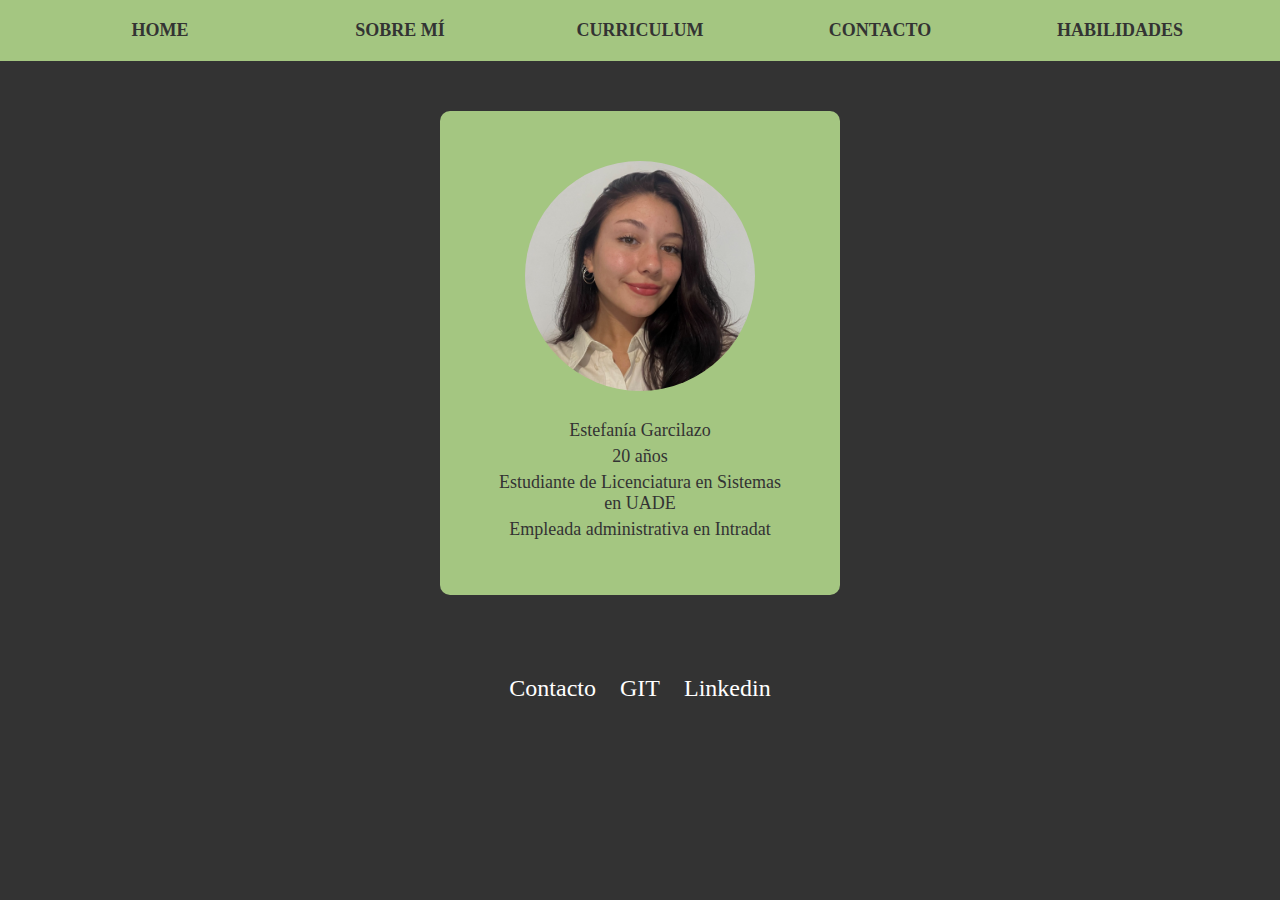
==== index.html @ 212216d3 "Add files via upload" ====
<!DOCTYPE html>
<html lang="es">
<head>
    <meta charset="UTF-8">
    <meta name="viewport" content="width=device-width, initial-scale=1.0">
    <title>Portafolio de Estefanía Garcilazo</title>
    <link rel="stylesheet" href="css/estilocss.css">
</head>
<body>
    <header>
        <nav>
            <ul>
                <li><a href="index.html">HOME</a></li>
                <li><a href="sobremi.html">SOBRE MÍ</a></li>
                <li> <a href="curriculum.html">CURRICULUM</a></li>
                <li><a href="contacto.html">CONTACTO</a></li>
                <li><a href="habilidades.html">HABILIDADES</a></li>
            
            </ul>
        </nav>

    </header>
    
    <main>
        <div class="perfil">
            <img src= "img/fotocv.jpg" class="fotocv" alt="fotocv">
            <div class="info">
                <p>Estefanía Garcilazo</p>
                <p>20 años</p>
                <p>Estudiante de Licenciatura en Sistemas en UADE</p>
                <p>Empleada administrativa en Intradat</p>

            </div>
    </main>

    
    <footer>
        <div class="social-icons">
            <a href="contacto.html">Contacto</a>
            <a href="https://github.com/Estefaniagarcilazo" target="_blank">GIT</a>
            <a href="http://linkedin.com/in/estefania-garcilazo-435a7728b" target="_blank">Linkedin</a>
        </div>
    </footer>
</body>
</html>
---- css/estilocss.css ----
body {
    font-family: 'Inter';
    background-color: #333333;
    color: #ffffff;
    margin: 0;
    padding: 0;
    text-align: center;
}

header {
    background-color: #A4C681;
    padding: 20px 0;
}

nav ul {
    list-style: none;
    margin: 0;
    padding: 0;
    display: flex;
    justify-content: center;
}

nav ul li {
    width: 200px;
    left: 26px;
    top: 46px;
    margin: 0 20px;
    display: flex;
    justify-content: center;
}

nav ul li a {
    text-decoration: none;
    color: #333333;
    font-weight: bold;
    font-size: 18px;
}

nav ul li a:hover{
    color: aliceblue;
}


main {
    background-color: #333333;
    padding: 50px 0;
}

.perfil {
    display: inline-block;
    text-align: center;
    background-color: #A4C681;
    padding: 50px;
    border-radius: 10px;
    width: 300px;
}

.fotocv {
    border-radius: 50%;
    width: 230px;
    height: 230px;
    object-fit: cover;
    margin-bottom: 20px;
}

.info h1 {
    font-size: 24px;
    color: #333333;
    margin: 0 0 10px;
}

.info p {
    font-size: 18px;
    color: #333333;
    margin: 5px 0;
}

footer {
    background-color: #333333;
    padding: 20px 0;
    display: inline-flex;

}
.social-icons {
    margin-top: 10px;
}

.social-icons a {
    color: #FFFFFF;
    font-size: 24px;
    margin: 0 10px;
    text-decoration: none;
}

.social-icons a:hover {
    color: #CCCCCC;
}

.social-icons2 {
    margin-top: 500px;
}

.social-icons2 a {
    color: #FFFFFF;
    font-size: 24px;
    margin: 0 10px;
    text-decoration: none;
}

.social-icons2 a:hover {
    color: #CCCCCC;
}


/*sobre mi*/

h1{
    top: 80px;
    text-align: center;
    font-family: 'Inter';
    font-style: normal;
    font-weight: 200;
    font-size: 38px;
    line-height: 77px;
    color:azure;
    text-decoration: underline;

}

.fotocomputadora {
    position: absolute;
    width: 400px;
    height: 254px;
    left: 1050px;
    top: 265px;

    background: url(mejores-desktops.png);
    border-radius: 20px 0px 0px 20px;
}

.fotomaquillaje {
    position: absolute;
    width: 460px;
    height: 226px;
    left: 40px;
    top: 490px;

    background: url(42507.jpg);
    border-radius: 0px 20px 20px 0px;
}

.texto1{
    position: absolute;
    width: 970px;
    height: 358px;
    left: 38px;
    top: 240px;
    text-align: justify;
    font-family: 'Inter';
    font-style: normal;
    font-weight: 200;
    font-size: 24px;
    line-height: 36px;
    color: #D9D9D9;
}

.texto2{
    position: absolute;
    width: 890px;
    height: 264px;
    left: 530px;
    top: 550px;
    text-align:justify;
    font-family:'Inter';
    font-style: normal;
    font-weight: 200;
    font-size: 24px;
    line-height: 36px;
    color: #D9D9D9;
}

/*curriculum*/
.formatocv{
    display: inline-block;
    text-align: center;
    background-color: #A4C681;
    padding: 70px;
    border-radius: 10px;
    width: 300px;
    font-size: 26px;
    text-decoration: none;
    list-style: none;
}

.listacv li {
    list-style: none;
    text-align: center;
    color: azure;
}

/*contacto*/
.contact-form {
    background-color: #FFFFFF;
    color:#333333;
    border-radius: 15px;
    padding: 20px;
    margin: 20px auto;
    width: 80%;
    max-width: 800px;
}

.contact-form label {
    display: block;
    margin-top: 15px;
    font-size: 18px;
    text-align: left;
}

.contact-form input, .contact-form textarea {
    width: 95%;
    padding: 10px;
    margin-top: 5px;
    border: 1px solid #CCCCCC;
    border-radius: 5px;
    font-size: 16px;
    color:#A4C681;
}

.contact-form input::placeholder, .contact-form textarea::placeholder {
    color: #CCCCCC;
}

.contact-form button {
    background-color:#A4C681;
    color: #FFFFFF;
    border: none;
    padding: 10px 20px;
    border-radius: 5px;
    font-size: 16px;
    margin-top: 20px;
    cursor: pointer;
}

.contact-form button:hover {
    background-color:#CCCCCC;
}

/*habilidades*/
.habilidades{
    position: absolute;
    width: 823px;
    height: 586px;
    left: 55px;
    top: 250px;
    text-align: left;
    font-family: 'Inter';
    font-style: normal;
    font-weight: 350;
    font-size: 26px;
    line-height: 56px;

    color: #D9D9D9;

}

.foto-paqueteoffice{
    position: absolute;
    width: 250px;
    height: 150px;
    left: 700px;
    top: 300px;

    background: url(office.jpg);
    border-radius: 20px;
}

.fotopython{
    position: absolute;
    width: 270px;
    height: 170px;
    left: 1050px;
    top: 400px;

    background: url(450_1000.jpg);
    border-radius: 20px;
}

.fotohtmlcss{
    position: absolute;
    width: 270px;
    height: 160px;
    left: 720px;
    top: 550px;

    background: url(5206962_8bf4.jpg);
    border-radius: 20px;
}
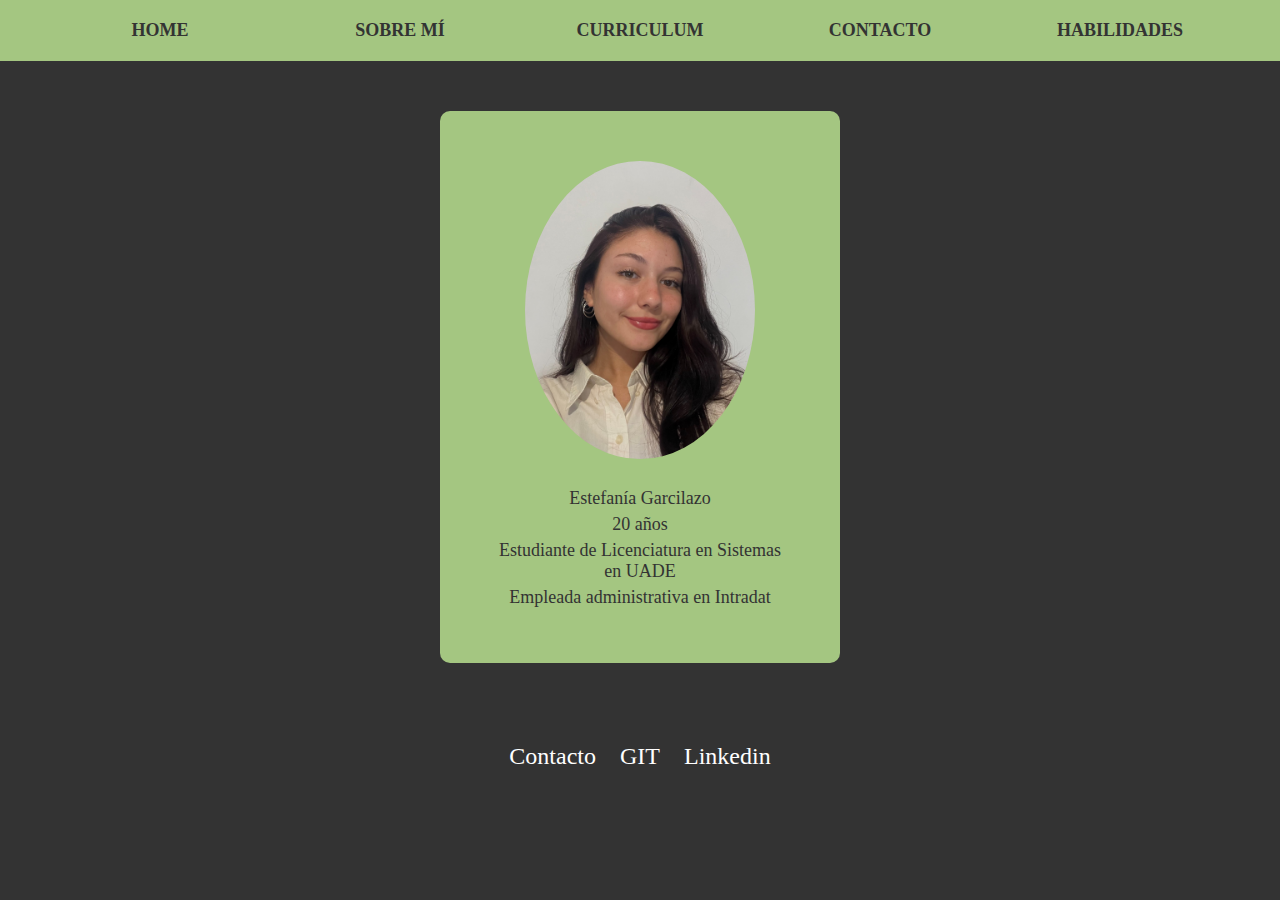
==== commit 5877e4f5: "Update index.html" ====
--- a/index.html
+++ b/index.html
@@ -42,4 +42,4 @@
         </div>
     </footer>
 </body>
-</html>+</html>
--- a/css/estilocss.css
+++ b/css/estilocss.css
@@ -61,6 +61,8 @@
     height: 230px;
     object-fit: cover;
     margin-bottom: 20px;
+    max-width: 100%;
+    height: auto;
 }
 
 .info h1 {
@@ -136,6 +138,8 @@
 
     background: url(mejores-desktops.png);
     border-radius: 20px 0px 0px 20px;
+    max-width: 100%;
+    height: auto;
 }
 
 .fotomaquillaje {
@@ -147,9 +151,12 @@
 
     background: url(42507.jpg);
     border-radius: 0px 20px 20px 0px;
+    max-width: 100%;
+    height: auto;
 }
 
 .texto1{
+    display: flex;
     position: absolute;
     width: 970px;
     height: 358px;
@@ -165,6 +172,7 @@
 }
 
 .texto2{
+    display: flex;
     position: absolute;
     width: 890px;
     height: 264px;
@@ -272,6 +280,8 @@
 
     background: url(office.jpg);
     border-radius: 20px;
+    max-width: 100%;
+    height: auto;
 }
 
 .fotopython{
@@ -283,6 +293,8 @@
 
     background: url(450_1000.jpg);
     border-radius: 20px;
+    max-width: 100%;
+    height: auto;
 }
 
 .fotohtmlcss{
@@ -294,4 +306,6 @@
 
     background: url(5206962_8bf4.jpg);
     border-radius: 20px;
-}
+    max-width: 100%;
+    height: auto;
+}
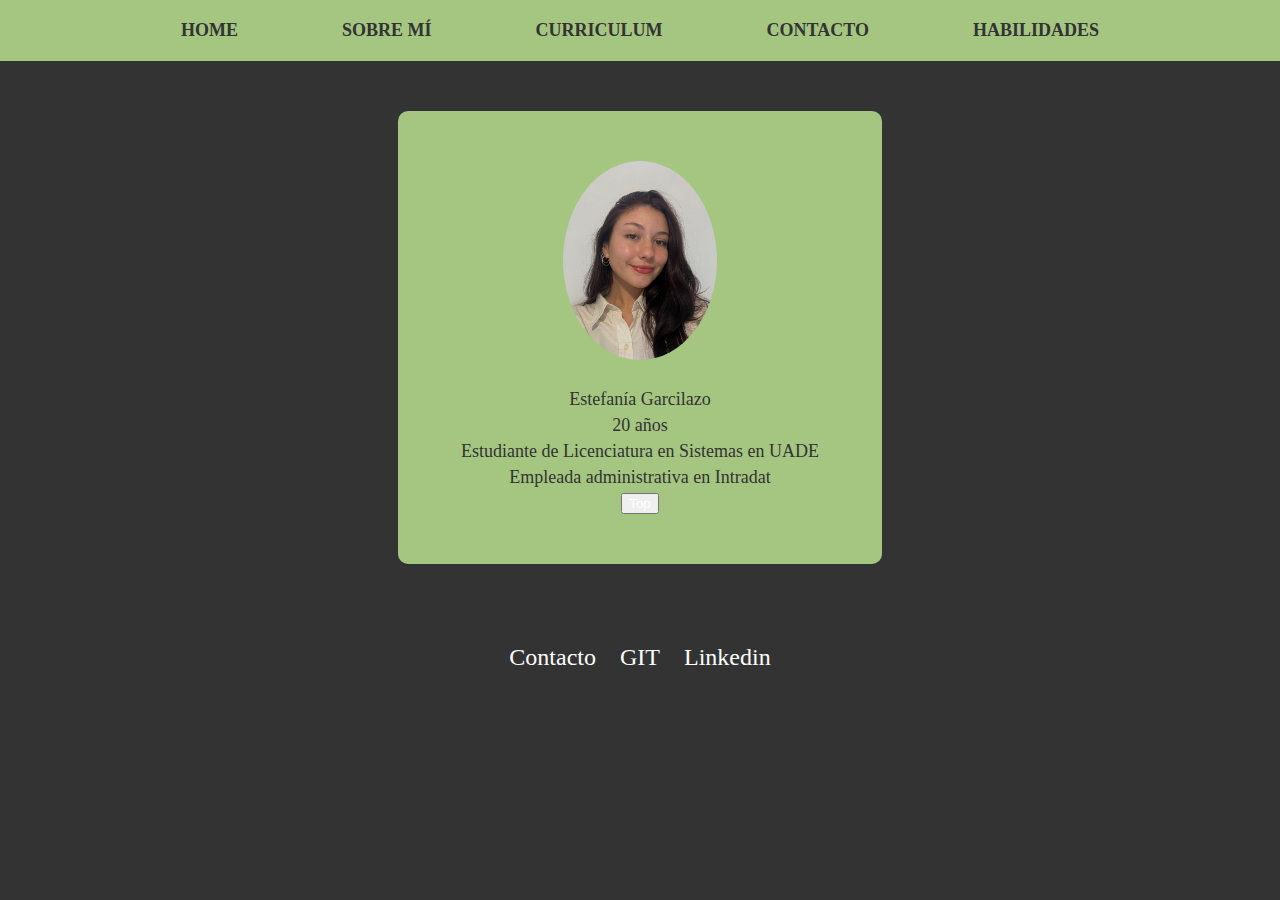
==== commit 6efeb40f: "Update index.html" ====
--- a/index.html
+++ b/index.html
@@ -29,8 +29,8 @@
                 <p>20 años</p>
                 <p>Estudiante de Licenciatura en Sistemas en UADE</p>
                 <p>Empleada administrativa en Intradat</p>
-
             </div>
+            <button id="scrollToTop" style="color: #fff;">Top</button>
     </main>
 
     
--- a/css/estilocss.css
+++ b/css/estilocss.css
@@ -1,4 +1,4 @@
-body {
+body{
     font-family: 'Inter';
     background-color: #333333;
     color: #ffffff;
@@ -16,7 +16,7 @@
     list-style: none;
     margin: 0;
     padding: 0;
-    display: flex;
+    display:inline;
     justify-content: center;
 }
 
@@ -24,8 +24,8 @@
     width: 200px;
     left: 26px;
     top: 46px;
-    margin: 0 20px;
-    display: flex;
+    margin: 0 50px;
+    display: inline;
     justify-content: center;
 }
 
@@ -46,19 +46,19 @@
     padding: 50px 0;
 }
 
+/*home*/
 .perfil {
     display: inline-block;
     text-align: center;
     background-color: #A4C681;
     padding: 50px;
     border-radius: 10px;
-    width: 300px;
+    width: 30%;
 }
 
 .fotocv {
     border-radius: 50%;
-    width: 230px;
-    height: 230px;
+    width: 40%;
     object-fit: cover;
     margin-bottom: 20px;
     max-width: 100%;
@@ -98,70 +98,32 @@
     color: #CCCCCC;
 }
 
-.social-icons2 {
-    margin-top: 500px;
-}
-
-.social-icons2 a {
-    color: #FFFFFF;
-    font-size: 24px;
-    margin: 0 10px;
-    text-decoration: none;
-}
-
-.social-icons2 a:hover {
-    color: #CCCCCC;
-}
-
-
-/*sobre mi*/
-
-h1{
+
+
+.container{
+    display: flex;
+    flex-direction: column;
+    align-items: center;  /* Centra el contenido horizontalmente */
+    justify-content: center;
+    text-align: center;   /* Centra el texto */
+    padding: 20px;
+}
+
+.container h1{
     top: 80px;
     text-align: center;
     font-family: 'Inter';
     font-style: normal;
     font-weight: 200;
-    font-size: 38px;
+    font-size: 30px;
     line-height: 77px;
     color:azure;
     text-decoration: underline;
 
 }
 
-.fotocomputadora {
-    position: absolute;
-    width: 400px;
-    height: 254px;
-    left: 1050px;
-    top: 265px;
-
-    background: url(mejores-desktops.png);
-    border-radius: 20px 0px 0px 20px;
-    max-width: 100%;
-    height: auto;
-}
-
-.fotomaquillaje {
-    position: absolute;
-    width: 460px;
-    height: 226px;
-    left: 40px;
-    top: 490px;
-
-    background: url(42507.jpg);
-    border-radius: 0px 20px 20px 0px;
-    max-width: 100%;
-    height: auto;
-}
-
-.texto1{
-    display: flex;
-    position: absolute;
-    width: 970px;
-    height: 358px;
-    left: 38px;
-    top: 240px;
+/*sobre mi*/
+.container p{
     text-align: justify;
     font-family: 'Inter';
     font-style: normal;
@@ -171,21 +133,14 @@
     color: #D9D9D9;
 }
 
-.texto2{
-    display: flex;
-    position: absolute;
-    width: 890px;
-    height: 264px;
-    left: 530px;
-    top: 550px;
-    text-align:justify;
-    font-family:'Inter';
-    font-style: normal;
-    font-weight: 200;
-    font-size: 24px;
-    line-height: 36px;
-    color: #D9D9D9;
-}
+.fotocomputadora{
+    max-width: 100%;  /* Ajusta la imagen para que no sea más ancha que su contenedor */
+    height: auto;
+    
+    width: 35%;
+    border-radius: 20px 0px 0px 20px;
+}
+
 
 /*curriculum*/
 .formatocv{
@@ -254,58 +209,14 @@
 }
 
 /*habilidades*/
-.habilidades{
-    position: absolute;
-    width: 823px;
-    height: 586px;
-    left: 55px;
-    top: 250px;
+
+.container ul li{
     text-align: left;
     font-family: 'Inter';
     font-style: normal;
     font-weight: 350;
     font-size: 26px;
     line-height: 56px;
-
     color: #D9D9D9;
 
 }
-
-.foto-paqueteoffice{
-    position: absolute;
-    width: 250px;
-    height: 150px;
-    left: 700px;
-    top: 300px;
-
-    background: url(office.jpg);
-    border-radius: 20px;
-    max-width: 100%;
-    height: auto;
-}
-
-.fotopython{
-    position: absolute;
-    width: 270px;
-    height: 170px;
-    left: 1050px;
-    top: 400px;
-
-    background: url(450_1000.jpg);
-    border-radius: 20px;
-    max-width: 100%;
-    height: auto;
-}
-
-.fotohtmlcss{
-    position: absolute;
-    width: 270px;
-    height: 160px;
-    left: 720px;
-    top: 550px;
-
-    background: url(5206962_8bf4.jpg);
-    border-radius: 20px;
-    max-width: 100%;
-    height: auto;
-}
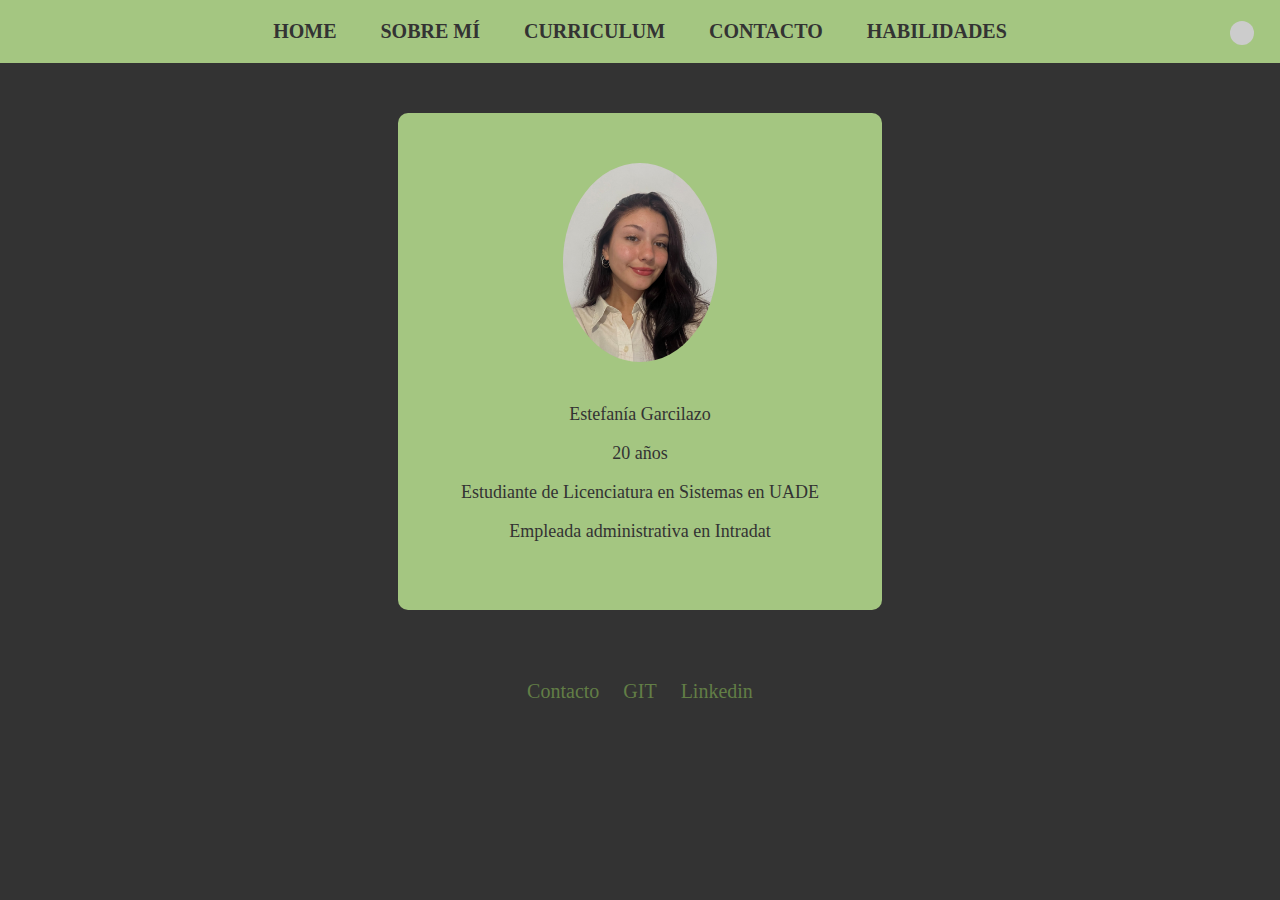
==== commit 1dd0757d: "Update index.html" ====
--- a/index.html
+++ b/index.html
@@ -6,7 +6,7 @@
     <title>Portafolio de Estefanía Garcilazo</title>
     <link rel="stylesheet" href="css/estilocss.css">
 </head>
-<body>
+<body class="light-mode"> <!-- Clase inicial para el modo claro -->
     <header>
         <nav>
             <ul>
@@ -15,31 +15,34 @@
                 <li> <a href="curriculum.html">CURRICULUM</a></li>
                 <li><a href="contacto.html">CONTACTO</a></li>
                 <li><a href="habilidades.html">HABILIDADES</a></li>
-            
             </ul>
         </nav>
-
+        <!-- Botón de alternancia de tema -->
+        <button id="toggle-theme" class="theme-button">
+            <span id="theme-icon" class="moon-icon"></span>
+        </button>
     </header>
     
     <main>
         <div class="perfil">
-            <img src= "img/fotocv.jpg" class="fotocv" alt="fotocv">
+            <img src="img/fotocv.jpg" class="fotocv" alt="fotocv">
             <div class="info">
                 <p>Estefanía Garcilazo</p>
                 <p>20 años</p>
                 <p>Estudiante de Licenciatura en Sistemas en UADE</p>
                 <p>Empleada administrativa en Intradat</p>
             </div>
-            <button id="scrollToTop" style="color: #fff;">Top</button>
+        </div> 
     </main>
 
-    
     <footer>
         <div class="social-icons">
-            <a href="contacto.html">Contacto</a>
+            <a href="#">Contacto</a>
             <a href="https://github.com/Estefaniagarcilazo" target="_blank">GIT</a>
             <a href="http://linkedin.com/in/estefania-garcilazo-435a7728b" target="_blank">Linkedin</a>
         </div>
     </footer>
+
+    <script src="script.js"></script>
 </body>
 </html>
--- a/css/estilocss.css
+++ b/css/estilocss.css
@@ -1,12 +1,25 @@
-body{
-    font-family: 'Inter';
-    background-color: #333333;
-    color: #ffffff;
+/* Estilos generales */
+body {
+    font-family:Georgia, 'Times New Roman', Times, serif;
     margin: 0;
     padding: 0;
     text-align: center;
-}
-
+    transition: background-color 0.3s, color 0.3s;
+}
+
+/* Modo claro */
+body.light-mode {
+    background-color: #333333;
+    color:#CCCCCC;
+}
+
+/* Modo oscuro */
+body.dark-mode {
+    background-color:#CCCCCC;
+    color: #333333;
+}
+
+/* Estilos del header */
 header {
     background-color: #A4C681;
     padding: 20px 0;
@@ -16,37 +29,30 @@
     list-style: none;
     margin: 0;
     padding: 0;
-    display:inline;
-    justify-content: center;
+    display: inline;
 }
 
 nav ul li {
-    width: 200px;
-    left: 26px;
-    top: 46px;
-    margin: 0 50px;
     display: inline;
-    justify-content: center;
+    margin: 0 20px;
 }
 
 nav ul li a {
     text-decoration: none;
     color: #333333;
     font-weight: bold;
-    font-size: 18px;
+    font-size: 20px;
+    font-family:Cambria, Cochin, Georgia, Times, 'Times New Roman', serif;
 }
 
 nav ul li a:hover{
-    color: aliceblue;
-}
-
+    color:#CCCCCC
+}
 
 main {
-    background-color: #333333;
     padding: 50px 0;
 }
 
-/*home*/
 .perfil {
     display: inline-block;
     text-align: center;
@@ -59,45 +65,59 @@
 .fotocv {
     border-radius: 50%;
     width: 40%;
-    object-fit: cover;
     margin-bottom: 20px;
     max-width: 100%;
     height: auto;
 }
 
-.info h1 {
-    font-size: 24px;
-    color: #333333;
-    margin: 0 0 10px;
-}
-
+/* Información de perfil */
 .info p {
     font-size: 18px;
     color: #333333;
-    margin: 5px 0;
-}
-
+}
+
+/* Estilos del footer */
 footer {
-    background-color: #333333;
     padding: 20px 0;
-    display: inline-flex;
-
-}
-.social-icons {
-    margin-top: 10px;
 }
 
 .social-icons a {
-    color: #FFFFFF;
-    font-size: 24px;
+    font-size: 20px;
     margin: 0 10px;
     text-decoration: none;
+    color:#627e46;
 }
 
 .social-icons a:hover {
-    color: #CCCCCC;
-}
-
+    color:#3c4b2d;
+}
+
+
+/* Botón de tema */
+.theme-button {
+    position: fixed;
+    top: 20px;
+    right: 20px;
+    background: none;
+    border: none;
+    cursor: pointer;
+    outline: none;
+}
+
+/* Icono de la luna */
+.moon-icon {
+    width: 24px;
+    height: 24px;
+    display: inline-block;
+    border-radius: 50%;
+    background-color:#CCCCCC;
+    transition: background-color 0.3s;
+}
+
+/* Icono de luna en modo oscuro */
+body.dark-mode .moon-icon {
+    background-color: #000000;
+}
 
 
 .container{
@@ -117,20 +137,20 @@
     font-weight: 200;
     font-size: 30px;
     line-height: 77px;
-    color:azure;
     text-decoration: underline;
 
 }
 
 /*sobre mi*/
 .container p{
-    text-align: justify;
+    text-align:center;
     font-family: 'Inter';
     font-style: normal;
     font-weight: 200;
-    font-size: 24px;
+    font-size: 20px;
     line-height: 36px;
-    color: #D9D9D9;
+    margin: 30px;
+
 }
 
 .fotocomputadora{
@@ -141,12 +161,11 @@
     border-radius: 20px 0px 0px 20px;
 }
 
-
 /*curriculum*/
 .formatocv{
     display: inline-block;
     text-align: center;
-    background-color: #A4C681;
+    background-color:#A4C681;
     padding: 70px;
     border-radius: 10px;
     width: 300px;
@@ -155,18 +174,38 @@
     list-style: none;
 }
 
+.formatocv p{
+    color: #333333;
+    font-size: 24px;
+}
+
 .listacv li {
     list-style: none;
     text-align: center;
     color: azure;
 }
+
+.listacv li a{
+    color: #333333;
+}
+
+.listacv li a:hover{
+    color:#CCCCCC;
+}
+
+
+.divh1{
+    display: block;
+    text-align: center;
+}
+
 
 /*contacto*/
 .contact-form {
     background-color: #FFFFFF;
-    color:#333333;
+    color:#A4C681;
     border-radius: 15px;
-    padding: 20px;
+    padding: 60px;
     margin: 20px auto;
     width: 80%;
     max-width: 800px;
@@ -186,7 +225,7 @@
     border: 1px solid #CCCCCC;
     border-radius: 5px;
     font-size: 16px;
-    color:#A4C681;
+    color: #0C0225;
 }
 
 .contact-form input::placeholder, .contact-form textarea::placeholder {
@@ -205,18 +244,15 @@
 }
 
 .contact-form button:hover {
-    background-color:#CCCCCC;
+    background-color: #2b2b2b;
 }
 
 /*habilidades*/
-
 .container ul li{
-    text-align: left;
+    text-align:left;
     font-family: 'Inter';
     font-style: normal;
     font-weight: 350;
     font-size: 26px;
     line-height: 56px;
-    color: #D9D9D9;
-
-}
+}
